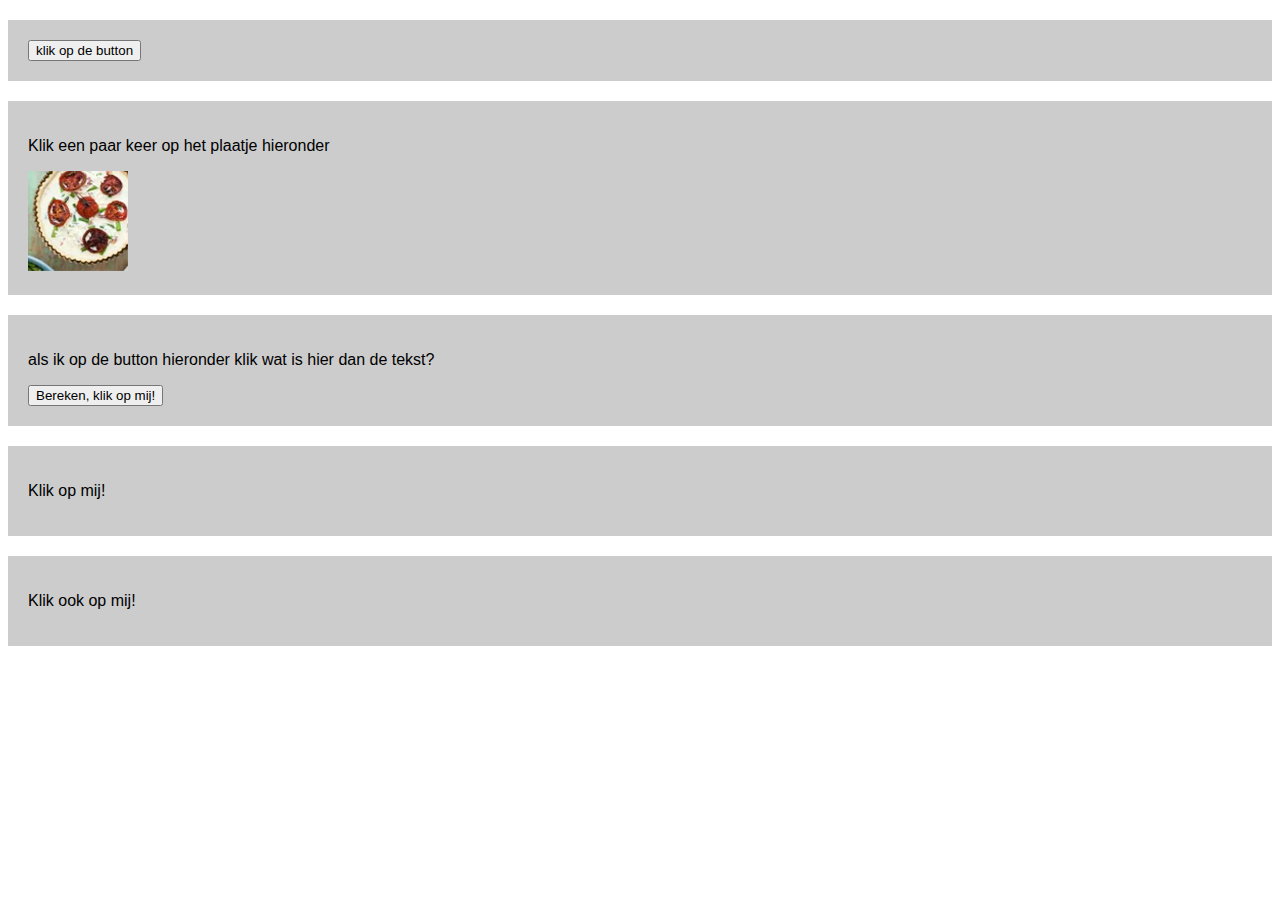
==== functions/functions/index.html @ 4b78582a "HI" ====
<!DOCTYPE html>
<html lang="en">
<head>
    <meta charset="UTF-8">
    <meta http-equiv="X-UA-Compatible" content="IE=edge">
    <meta name="viewport" content="width=device-width, initial-scale=1.0">
    <title>Document</title>
    <!--hier een link naar de stylesheet, style.css-->
    <link rel="stylesheet" href="css/style.css">
    <!--hier een link naar script.js -->
    <script src="js/script.js" defer></script>
    <!-- waarom gebruiken we hier het attribute defer? ___________________ vul je antwoord in op de lijn--->
</head>
<body>

    <div>
        <button onclick="getName('vul je naam in hier, echt doen!');">klik op de button</button> 
        <!-- vul eens je eigen naam in waar nu staat: vul je naam in hier, echt doen!, wat gebeurd er dan? ______________ vul je antwoord in op de lijn -->
    </div>

    <div>
        <p>Klik een paar keer op het plaatje hieronder</p>
        <img id="hide" onclick="hideMe();" src="images/item-1.png">
        <!-- Welke functie wordt hierboven aangeroepen? ______________ vul je antwoord in op de lijn en bekijk in script.js wat er gebeurd en vul daar ook een antwoord in-->
        <img id="show" onclick="show();" src="images/item-2.png">
        <!-- Welke functie wordt hierboven aangeroepen? ______________ vul je antwoord in op de lijn en bekijk in script.js wat er gebeurd en vul daar ook een antwoord in-->
    </div>

    <div>
        <p class="som">als ik op de button hieronder klik wat is hier dan de tekst?</p>
        <!-- wat wordt de content van de p hierboven als ik op de button hieronder klik? ______________ vul je antwoord in op de lijn-->
        <button onclick="rekenen(5);">Bereken, klik op mij!</button>
        <!-- Welke functie wordt hierboven aangeroepen? ______________ vul je antwoord in op de lijn en bekijk in script.js wat er gebeurd en vul daar ook een antwoord in-->
        <!-- wat gebeurd er als je het getal 5 hierboven in een ander getal verandert, probeer dat eens  (refresh wel even je pagina). __________________ vul je antwoord in op de lijn -->
    </div>

    <div>
        <p onclick="this.style.color='aqua';">Klik op mij!</p> 
        <!-- wordt hier een functie aangeroepen? _______ vul ja of nee op de lijn in-->
        <!-- wat gebeurd er met de tekst in het element p? _______ vul je antwoord in op de lijn -->
    </div>

    <div>
        <p onclick="setColor(this, 'orange', '30px');">Klik ook op mij!</p> 
        <!-- wordt hier een functie aangeroepen? _______ vul ja of nee op de lijn in-->
        <!-- wat gebeurd er als ik px vergeet bij 30px (probeer het eens) _______________ vul je antwoord in op de lijn -->
    </div>
    
</body>
</html>
---- functions/functions/css/style.css ----
html, body{
    font-family: Arial, Helvetica, sans-serif;
}

div{
    padding:20px;
    margin-top:20px;
    background-color: #cccccc;
}

button{
    display:block;
}

#show{
    display:none;
}
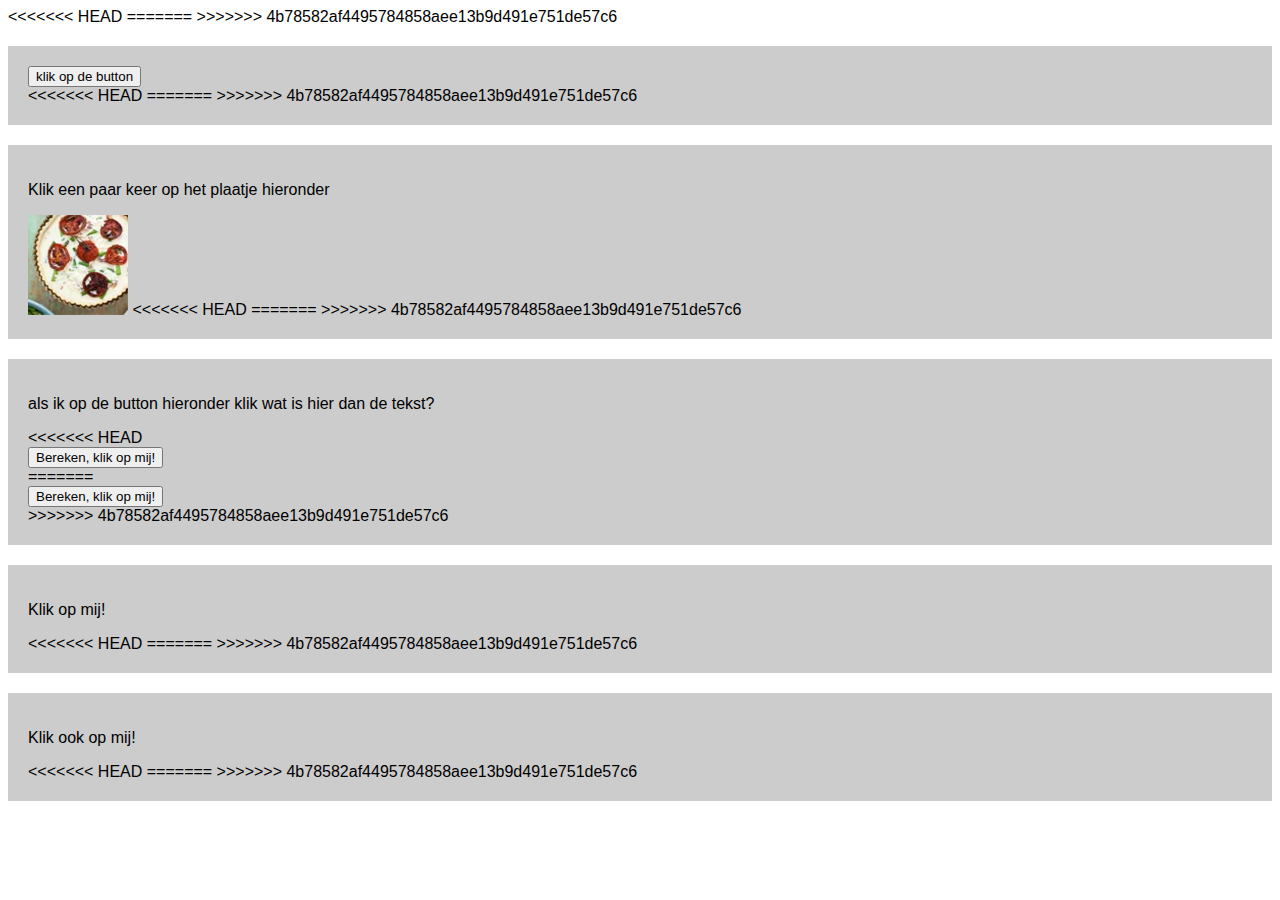
==== commit a032ccd3: "Merge branch 'main' of https://github.com/Abdelrahmanroc/C21-Front-End-Level-2.1" ====
--- a/functions/functions/index.html
+++ b/functions/functions/index.html
@@ -9,41 +9,72 @@
     <link rel="stylesheet" href="css/style.css">
     <!--hier een link naar script.js -->
     <script src="js/script.js" defer></script>
+<<<<<<< HEAD
+    <!-- waarom gebruiken we hier het attribute defer? Het defer attribuut zorgt er voor dat de browser niet meer blokkeert tijdens het laden van het script en het uitvoeren van het script uitstelt totdat het html is uitgevoerd. Dat betekent dat het browser eerder klaar is met het uitvoeren van de html en dus eerder de pagina op het scherm kan zetten. De javascript die dan nog uitgevoerd moet worden wordt dus later gedaan. Dit is vooral nuttig bij niet cruciaal javascript zoals Facebook plugins, sliders, animaties en ajax formulieren. vul je antwoord in op de lijn--->
+=======
     <!-- waarom gebruiken we hier het attribute defer? ___________________ vul je antwoord in op de lijn--->
+>>>>>>> 4b78582af4495784858aee13b9d491e751de57c6
 </head>
 <body>
 
     <div>
         <button onclick="getName('vul je naam in hier, echt doen!');">klik op de button</button> 
+<<<<<<< HEAD
+        <!-- vul eens je eigen naam in waar nu staat: vul je naam in hier, echt doen!, wat gebeurd er dan? Abdelrahman Mohamed ,  vul je antwoord in op de lijn -->
+=======
         <!-- vul eens je eigen naam in waar nu staat: vul je naam in hier, echt doen!, wat gebeurd er dan? ______________ vul je antwoord in op de lijn -->
+>>>>>>> 4b78582af4495784858aee13b9d491e751de57c6
     </div>
 
     <div>
         <p>Klik een paar keer op het plaatje hieronder</p>
         <img id="hide" onclick="hideMe();" src="images/item-1.png">
+<<<<<<< HEAD
+        <!-- Welke functie wordt hierboven aangeroepen? onclick="hideMe();" vul je antwoord in op de lijn en bekijk in script.js wat er gebeurd en vul daar ook een antwoord in-->
+        <img id="show" onclick="show();" src="images/item-2.png">
+        <!-- Welke functie wordt hierboven aangeroepen? onclick="show();"  vul je antwoord in op de lijn en bekijk in script.js wat er gebeurd en vul daar ook een antwoord in-->
+=======
         <!-- Welke functie wordt hierboven aangeroepen? ______________ vul je antwoord in op de lijn en bekijk in script.js wat er gebeurd en vul daar ook een antwoord in-->
         <img id="show" onclick="show();" src="images/item-2.png">
         <!-- Welke functie wordt hierboven aangeroepen? ______________ vul je antwoord in op de lijn en bekijk in script.js wat er gebeurd en vul daar ook een antwoord in-->
+>>>>>>> 4b78582af4495784858aee13b9d491e751de57c6
     </div>
 
     <div>
         <p class="som">als ik op de button hieronder klik wat is hier dan de tekst?</p>
+<<<<<<< HEAD
+        <!-- wat wordt de content van de p hierboven als ik op de button hieronder klik? komt een cijfer 8  vul je antwoord in op de lijn-->
+        <button onclick="rekenen(6);">Bereken, klik op mij!</button>
+        <!-- Welke functie wordt hierboven aangeroepen? onclick="rekenen(6);"> vul je antwoord in op de lijn en bekijk in script.js wat er gebeurd en vul daar ook een antwoord in-->
+        <!-- wat gebeurd er als je het getal 5 hierboven in een ander getal verandert, probeer dat eens  (refresh wel even je pagina). verandert de cijfer naar 9 is +3 vul je antwoord in op de lijn -->
+=======
         <!-- wat wordt de content van de p hierboven als ik op de button hieronder klik? ______________ vul je antwoord in op de lijn-->
         <button onclick="rekenen(5);">Bereken, klik op mij!</button>
         <!-- Welke functie wordt hierboven aangeroepen? ______________ vul je antwoord in op de lijn en bekijk in script.js wat er gebeurd en vul daar ook een antwoord in-->
         <!-- wat gebeurd er als je het getal 5 hierboven in een ander getal verandert, probeer dat eens  (refresh wel even je pagina). __________________ vul je antwoord in op de lijn -->
+>>>>>>> 4b78582af4495784858aee13b9d491e751de57c6
     </div>
 
     <div>
         <p onclick="this.style.color='aqua';">Klik op mij!</p> 
+<<<<<<< HEAD
+        <!-- wordt hier een functie aangeroepen? onclick="this.style.color='aqua';"> vul ja of nee op de lijn in-->
+        <!-- wat gebeurd er met de tekst in het element p? verandert color naar aqua licht blue  vul je antwoord in op de lijn -->
+=======
         <!-- wordt hier een functie aangeroepen? _______ vul ja of nee op de lijn in-->
         <!-- wat gebeurd er met de tekst in het element p? _______ vul je antwoord in op de lijn -->
+>>>>>>> 4b78582af4495784858aee13b9d491e751de57c6
     </div>
 
     <div>
         <p onclick="setColor(this, 'orange', '30px');">Klik ook op mij!</p> 
+<<<<<<< HEAD
+        <!-- wordt hier een functie aangeroepen? onclick="setColor(this, 'orange', '30px');" vul ja of nee op de lijn in-->
+        <!-- wat gebeurd er als ik px vergeet bij 30px (probeer het eens) wordt  het text beetje groter en ook de maten van de button en color ook vul je antwoord in op de lijn -->
+=======
         <!-- wordt hier een functie aangeroepen? _______ vul ja of nee op de lijn in-->
         <!-- wat gebeurd er als ik px vergeet bij 30px (probeer het eens) _______________ vul je antwoord in op de lijn -->
+>>>>>>> 4b78582af4495784858aee13b9d491e751de57c6
     </div>
     
 </body>
